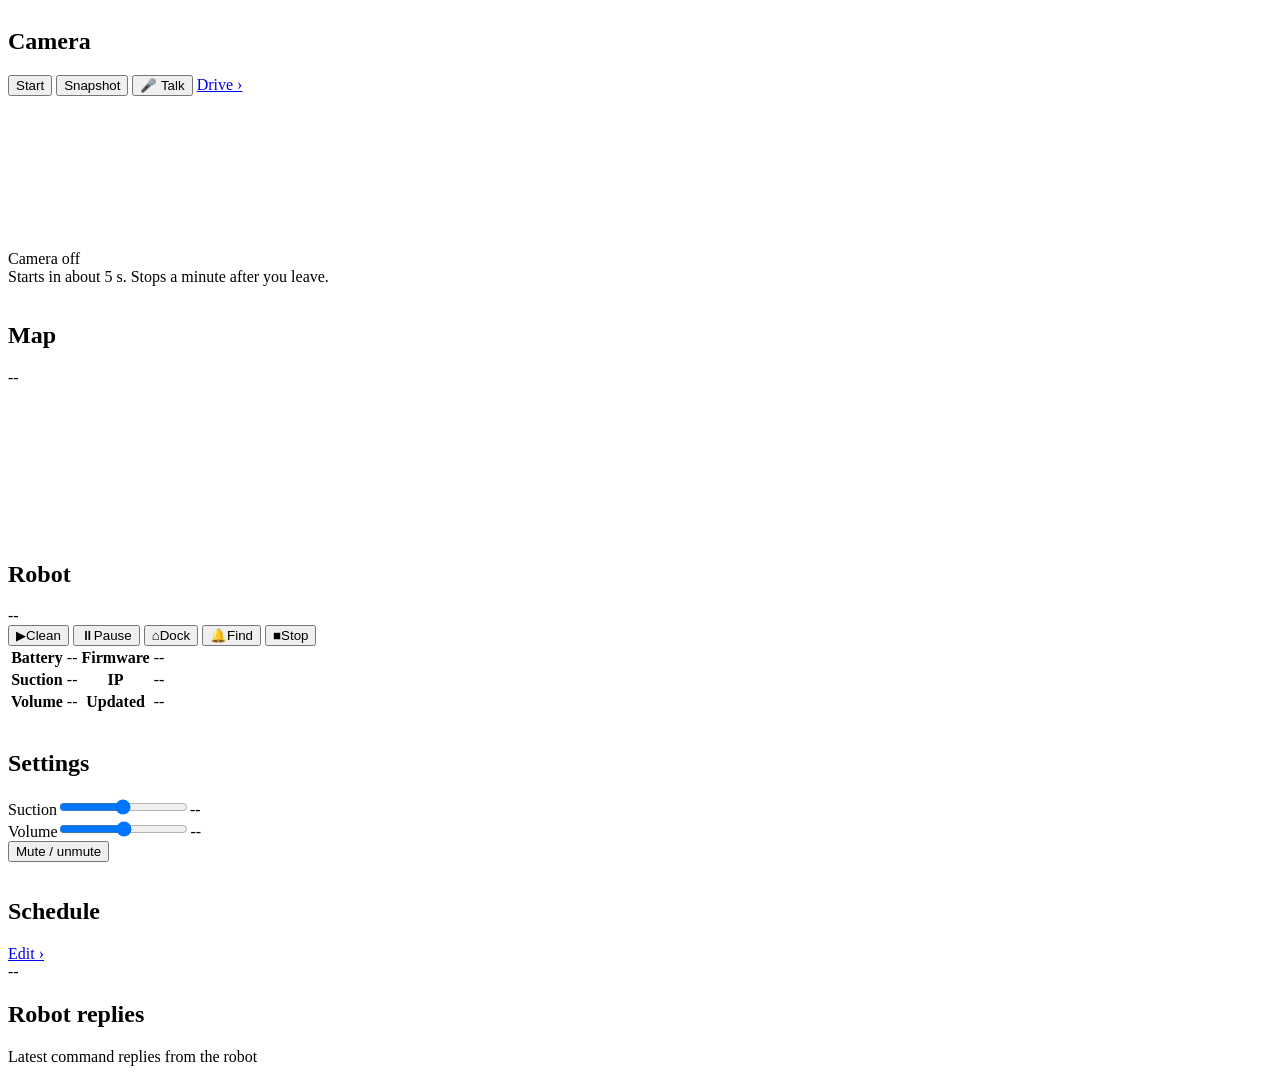
==== lucy_local/web/index.html @ 9b284f02 "lucy-local: local cloud, control panel and Home Assistant integration for Trifo robot vacuums Co-Aut" ====
<!DOCTYPE html>
<html lang="en">
<head>
<meta charset="utf-8">
<meta name="viewport" content="width=device-width, initial-scale=1">
<title>lucy-local</title>
<link rel="stylesheet" href="/static/app.css">
</head>
<body>
<main class="page">
  <div class="grid2">
    <div style="display:grid;gap:16px">
    <section class="card">
      <div class="card-head">
        <h2>Camera</h2><span class="grow"></span>
        <button id="cam-btn">Start</button>
        <button id="snap-btn" title="Snapshot">Snapshot</button>
        <button id="talk-btn" title="Talk through the robot's speaker">🎤 Talk</button>
        <a class="btn" href="/drive">Drive ›</a>
      </div>
      <div class="video">
        <video id="video" muted playsinline autoplay></video>
        <div class="idle" id="cam-idle"><div>Camera off</div><div class="small">Starts in about 5 s. Stops a minute after you leave.</div></div>
      </div>
      <div class="snap" id="snap" hidden>
        <img id="snap-img" alt="Snapshot">
        <div class="row small" style="margin-top:6px"><span class="grow muted" id="snap-info"></span><a id="snap-save" download>Save</a></div>
      </div>
    </section>

    <section class="card">
      <div class="card-head"><h2>Map</h2><span class="grow"></span><span class="small muted" id="map-info">--</span></div>
      <div class="mapbox"><canvas id="map"></canvas></div>
      <div class="row small" id="goto-bar" style="margin-top:8px" hidden>
        <span class="grow" id="goto-info"></span>
        <button class="ghost" id="goto-cancel">Cancel</button><button class="primary" id="goto-go">Go here</button>
      </div>
      <div class="small muted" id="goto-hint" style="margin-top:6px" hidden>Tap the map to send the robot to a spot (no cleaning).</div>
    </section>
    </div>

    <div style="display:grid;gap:16px">
      <section class="card">
        <div class="card-head"><h2>Robot</h2><span class="grow"></span><span class="chip" id="state-chip">--</span></div>
        <div class="actions-grid">
          <button onclick="act('start')"><span class="i">▶</span>Clean</button>
          <button onclick="act('pause')"><span class="i">⏸</span>Pause</button>
          <button onclick="act('dock')"><span class="i">⌂</span>Dock</button>
          <button onclick="act('locate')"><span class="i">🔔</span>Find</button>
          <button class="danger" onclick="act('stop')"><span class="i">■</span>Stop</button>
        </div>
        <table class="small">
          <tr><th>Battery</th><td data-status="battery">--</td><th>Firmware</th><td data-status="firmware">--</td></tr>
          <tr><th>Suction</th><td data-status="suction">--</td><th>IP</th><td data-status="ip">--</td></tr>
          <tr><th>Volume</th><td data-status="volume">--</td><th>Updated</th><td data-status="updated">--</td></tr>
        </table>
      </section>

      <section class="card">
        <h2>Settings</h2>
        <div class="slider"><span>Suction</span><input type="range" id="suction" min="0" max="100" step="1"><output id="suction-out">--</output></div>
        <div class="row" id="presets"></div>
        <div class="slider"><span>Volume</span><input type="range" id="volume" min="0" max="100" step="1"><output id="volume-out">--</output></div>
        <div class="row" id="lang-row" hidden><span>Voice language</span><select id="lang" aria-label="Voice language"></select></div>
        <div class="row"><button id="mute-btn">Mute / unmute</button><button id="unmute-btn" hidden>Voice on</button><span class="muted small" id="mute-state"></span></div>
      </section>

      <section class="card">
        <div class="card-head"><h2>Schedule</h2><span class="grow"></span><a href="/settings#schedule" class="small">Edit ›</a></div>
        <div id="sched" class="small muted">--</div>
      </section>
    </div>
  </div>

  <section class="card">
    <div class="card-head"><h2>Robot replies</h2><span class="grow"></span><span class="small muted">Latest command replies from the robot</span></div>
    <div class="log" id="log"></div>
  </section>
</main>
<script src="/static/app.js"></script>
<script>
'use strict';
topbar('home');

// ---- camera
const cam = Camera($('video'), (s, msg) => {
  const idle = $('cam-idle');
  $('video').style.display = s === 'live' ? 'block' : 'none';
  idle.style.display = s === 'live' ? 'none' : 'flex';
  idle.firstElementChild.textContent = {starting: 'Waking the camera…', off: 'Camera off', dropped: 'Camera dropped',
                                        error: 'Camera unavailable'}[s] || '';
  idle.lastElementChild.textContent = s === 'error' ? msg : s === 'starting' ? 'About 5 seconds' : '';
  $('cam-btn').textContent = s === 'live' || s === 'starting' ? 'Stop' : 'Start';
});
$('cam-btn').onclick = () => cam.running ? cam.stop() : cam.start().catch(() => {});
$('snap-btn').onclick = async () => {
  const wasRunning = cam.running;
  try {
    await cam.start();
    if (!wasRunning) await new Promise((r) => setTimeout(r, 1500));
    const s = await cam.snapshot();
    if (!s) return toast('Camera is not running', true);
    const url = URL.createObjectURL(s.blob);
    $('snap-img').src = url;
    $('snap-save').href = url;
    $('snap-save').download = 'robot-' + stamp() + '.png';
    $('snap-info').textContent = s.width + '×' + s.height + ' at ' + new Date().toLocaleTimeString();
    $('snap').hidden = false;
  } catch (e) { toast('Snapshot failed: ' + e.message, true); }
  finally { if (!wasRunning) cam.stop(); }
};

// ---- talk through the robot's speaker
const talk = Talk((s, msg) => {
  const b = $('talk-btn');
  b.classList.toggle('on', s === 'on');
  b.textContent = s === 'on' ? '🎤 Talking… stop' : s === 'starting' ? '🎤 Connecting…' : '🎤 Talk';
  if (s === 'on') toast('Talking. The robot plays you about a second behind.');
  if (s === 'error') toast('Talk failed: ' + msg, true);
});
$('talk-btn').onclick = () => talk.toggle();
$('talk-btn').hidden = true;
api('/api/actions').then((a) => { $('talk-btn').hidden = !a.talk_start; }).catch(() => {});

// ---- map: refreshes while this page is open
let gotoTarget = null, canGoto = false;
const mapView = MapView($('map'), (t) => { $('map-info').textContent = t; }, {onPick: (x, y) => {
  if (!canGoto) return;
  gotoTarget = {x, y};
  mapView.mark(gotoTarget);
  $('goto-info').textContent = 'Send the robot to ' + Math.hypot(x, y).toFixed(1) + ' m from the dock (x ' + x + ', y ' + y + ')?';
  $('goto-bar').hidden = false;
}});
mapView.start();
api('/api/actions').then((a) => { canGoto = !!a.goto; $('goto-hint').hidden = !canGoto; }).catch(() => {});
$('goto-cancel').onclick = () => { gotoTarget = null; mapView.mark(null); $('goto-bar').hidden = true; };
$('goto-go').onclick = async () => {
  if (!gotoTarget) return;
  $('goto-go').disabled = true;
  try {
    await api('/api/goto', {body: gotoTarget});
    $('goto-info').textContent = 'Sent. The robot takes up to a minute to start moving.';
    setTimeout(() => { $('goto-bar').hidden = true; }, 4000);
  } catch (e) { $('goto-info').textContent = 'Failed: ' + e.message; }
  $('goto-go').disabled = false;
};

// ---- sliders: send on release, not while dragging
function slider(id, action) {
  const input = $(id), out = $(id + '-out');
  let dragging = false;
  input.addEventListener('input', () => { dragging = true; out.textContent = input.value + '%'; });
  input.addEventListener('change', async () => { dragging = false; if (await act(action, +input.value)) toast(action === 'set_suction' ? 'Suction ' + input.value + '% sent. The robot takes a few minutes to apply it.' : 'Volume ' + input.value + '%'); });
  return (v) => { if (!dragging && v != null) { input.value = v; out.textContent = v + '%'; } };
}
const setSuction = slider('suction', 'set_suction');
const setVolume = slider('volume', 'set_volume');
$('mute-btn').onclick = () => act('mute');
$('unmute-btn').onclick = () => act('unmute');
api('/api/actions').then((a) => {
  // profiles with a separate unmute (the Max's VOICE 0/1) get two buttons instead of a toggle
  if (a.unmute) { $('mute-btn').textContent = a.mute.label; $('unmute-btn').textContent = a.unmute.label; $('unmute-btn').hidden = false; }
  // the robot only confirms "OK", so the menu starts on a prompt rather than a guessed current value
  const lang = a.set_language && a.set_language.choices;
  if (lang) {
    $('lang').replaceChildren(h('option', {value: '', disabled: true, selected: true}, 'Choose…'),
      ...Object.entries(lang).map(([v, label]) => h('option', {value: v}, label)));
    $('lang').onchange = async () => {
      const v = $('lang').value;
      if (v && await act('set_language', v)) toast('Voice language ' + lang[v] + ' sent. The robot replies in a minute or two.');
    };
    $('lang-row').hidden = false;
  }
}).catch(() => {});

api('/api/settings').then((s) => {
  for (const [name, val] of Object.entries(s.suction_presets)) {
    $('presets').append(h('button', {class: 'ghost small', onclick: async () => { if (await act('set_suction', val)) { setSuction(val); toast('Suction ' + name + ' sent. The robot takes a few minutes to apply it.'); } }}, name + ' ' + val));
  }
});

liveStatus((s) => {
  $('state-chip').textContent = s.online ? s.name : 'offline';
  setSuction(s.suction);
  setVolume(s.volume);
  $('mute-state').textContent = s.muted == null ? '' : s.muted ? 'muted' : 'sound on';
});

// ---- schedule summary + replies log
let actionLabels = null;
async function refresh() {
  try {
    const sch = await api('/api/schedule');
    const n = sch.next;
    actionLabels = actionLabels || await api('/api/actions');
    $('sched').textContent = n ? 'Next: ' + ((actionLabels[n.entry.action] || {}).label || n.entry.action) + ' at ' + new Date(n.at).toLocaleString([], {weekday: 'short', hour: '2-digit', minute: '2-digit'})
      : sch.entries.length ? 'No upcoming runs (all disabled)' : 'Nothing scheduled';
    const rs = await api('/api/responses?limit=40');
    const log = $('log');
    log.replaceChildren(...rs.reverse().map((r) => h('div', {}, r.ts.slice(11) + '  ' + r.cmd + (r.data ? ' = ' + r.data : '') + '  (key ' + r.key + ')')));
  } catch (_) {}
}
refresh();
setInterval(refresh, 5000);
</script>
</body>
</html>
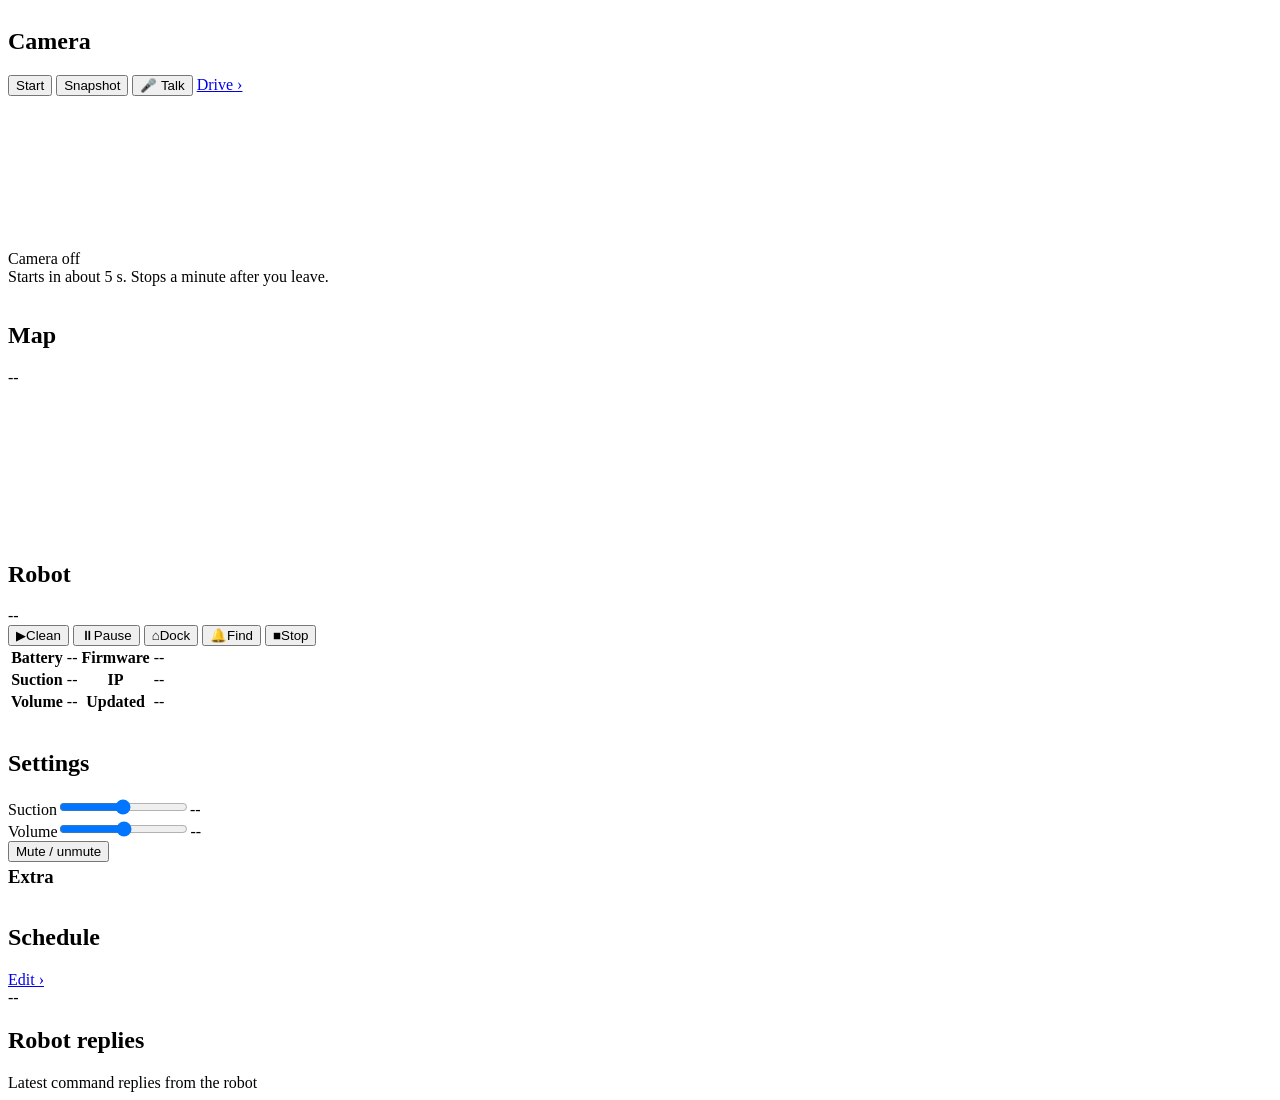
==== commit 652a7503: "Settings: command tester, editable profiles, custom actions Built-in profiles were read-only with ev" ====
--- a/lucy_local/web/index.html
+++ b/lucy_local/web/index.html
@@ -4,7 +4,7 @@
 <meta charset="utf-8">
 <meta name="viewport" content="width=device-width, initial-scale=1">
 <title>lucy-local</title>
-<link rel="stylesheet" href="/static/app.css">
+<link rel="stylesheet" href="static/app.css">
 </head>
 <body>
 <main class="page">
@@ -16,7 +16,7 @@
         <button id="cam-btn">Start</button>
         <button id="snap-btn" title="Snapshot">Snapshot</button>
         <button id="talk-btn" title="Talk through the robot's speaker">🎤 Talk</button>
-        <a class="btn" href="/drive">Drive ›</a>
+        <a class="btn" href="drive">Drive ›</a>
       </div>
       <div class="video">
         <video id="video" muted playsinline autoplay></video>
@@ -63,10 +63,11 @@
         <div class="slider"><span>Volume</span><input type="range" id="volume" min="0" max="100" step="1"><output id="volume-out">--</output></div>
         <div class="row" id="lang-row" hidden><span>Voice language</span><select id="lang" aria-label="Voice language"></select></div>
         <div class="row"><button id="mute-btn">Mute / unmute</button><button id="unmute-btn" hidden>Voice on</button><span class="muted small" id="mute-state"></span></div>
+        <div id="extras" hidden style="display:grid;gap:8px"><h3 class="group-title" style="margin:4px 0 0">Extra</h3></div>
       </section>
 
       <section class="card">
-        <div class="card-head"><h2>Schedule</h2><span class="grow"></span><a href="/settings#schedule" class="small">Edit ›</a></div>
+        <div class="card-head"><h2>Schedule</h2><span class="grow"></span><a href="settings#schedule" class="small">Edit ›</a></div>
         <div id="sched" class="small muted">--</div>
       </section>
     </div>
@@ -77,7 +78,7 @@
     <div class="log" id="log"></div>
   </section>
 </main>
-<script src="/static/app.js"></script>
+<script src="static/app.js"></script>
 <script>
 'use strict';
 topbar('home');
@@ -120,7 +121,7 @@
 });
 $('talk-btn').onclick = () => talk.toggle();
 $('talk-btn').hidden = true;
-api('/api/actions').then((a) => { $('talk-btn').hidden = !a.talk_start; }).catch(() => {});
+api('api/actions').then((a) => { $('talk-btn').hidden = !a.talk_start; }).catch(() => {});
 
 // ---- map: refreshes while this page is open
 let gotoTarget = null, canGoto = false;
@@ -132,13 +133,13 @@
   $('goto-bar').hidden = false;
 }});
 mapView.start();
-api('/api/actions').then((a) => { canGoto = !!a.goto; $('goto-hint').hidden = !canGoto; }).catch(() => {});
+api('api/actions').then((a) => { canGoto = !!a.goto; $('goto-hint').hidden = !canGoto; }).catch(() => {});
 $('goto-cancel').onclick = () => { gotoTarget = null; mapView.mark(null); $('goto-bar').hidden = true; };
 $('goto-go').onclick = async () => {
   if (!gotoTarget) return;
   $('goto-go').disabled = true;
   try {
-    await api('/api/goto', {body: gotoTarget});
+    await api('api/goto', {body: gotoTarget});
     $('goto-info').textContent = 'Sent. The robot takes up to a minute to start moving.';
     setTimeout(() => { $('goto-bar').hidden = true; }, 4000);
   } catch (e) { $('goto-info').textContent = 'Failed: ' + e.message; }
@@ -157,7 +158,7 @@
 const setVolume = slider('volume', 'set_volume');
 $('mute-btn').onclick = () => act('mute');
 $('unmute-btn').onclick = () => act('unmute');
-api('/api/actions').then((a) => {
+api('api/actions').then((a) => {
   // profiles with a separate unmute (the Max's VOICE 0/1) get two buttons instead of a toggle
   if (a.unmute) { $('mute-btn').textContent = a.mute.label; $('unmute-btn').textContent = a.unmute.label; $('unmute-btn').hidden = false; }
   // the robot only confirms "OK", so the menu starts on a prompt rather than a guessed current value
@@ -173,7 +174,27 @@
   }
 }).catch(() => {});
 
-api('/api/settings').then((s) => {
+// actions added in the profile editor (group "extra"): a button, a number, or a dropdown
+api('api/actions').then((a) => {
+  const extras = Object.entries(a).filter(([, x]) => x.group === 'extra');
+  for (const [name, x] of extras) {
+    if (x.choices) {
+      const sel = h('select', {'aria-label': x.label}, h('option', {value: '', disabled: true, selected: true}, 'Choose…'),
+        ...Object.entries(x.choices).map(([v, l]) => h('option', {value: v}, l)));
+      sel.onchange = async () => { if (await act(name, sel.value)) toast(x.label + ': ' + x.choices[sel.value] + ' sent'); };
+      $('extras').append(h('div', {class: 'row'}, h('span', {}, x.label), sel));
+    } else if (x.takes_value) {
+      const n = h('input', {type: 'number', min: x.min, max: x.max, value: x.min ?? 0, 'aria-label': x.label, style: 'width:90px'});
+      $('extras').append(h('div', {class: 'row'}, h('span', {}, x.label), n,
+        h('button', {class: 'small', onclick: async () => { if (await act(name, n.value)) toast(x.label + ' ' + n.value + ' sent'); }}, 'Send')));
+    } else {
+      $('extras').append(h('div', {class: 'row'}, h('button', {onclick: async () => { if (await act(name)) toast(x.label + ' sent'); }}, x.label)));
+    }
+  }
+  $('extras').hidden = !extras.length;
+}).catch(() => {});
+
+api('api/settings').then((s) => {
   for (const [name, val] of Object.entries(s.suction_presets)) {
     $('presets').append(h('button', {class: 'ghost small', onclick: async () => { if (await act('set_suction', val)) { setSuction(val); toast('Suction ' + name + ' sent. The robot takes a few minutes to apply it.'); } }}, name + ' ' + val));
   }
@@ -190,12 +211,12 @@
 let actionLabels = null;
 async function refresh() {
   try {
-    const sch = await api('/api/schedule');
+    const sch = await api('api/schedule');
     const n = sch.next;
-    actionLabels = actionLabels || await api('/api/actions');
+    actionLabels = actionLabels || await api('api/actions');
     $('sched').textContent = n ? 'Next: ' + ((actionLabels[n.entry.action] || {}).label || n.entry.action) + ' at ' + new Date(n.at).toLocaleString([], {weekday: 'short', hour: '2-digit', minute: '2-digit'})
       : sch.entries.length ? 'No upcoming runs (all disabled)' : 'Nothing scheduled';
-    const rs = await api('/api/responses?limit=40');
+    const rs = await api('api/responses?limit=40');
     const log = $('log');
     log.replaceChildren(...rs.reverse().map((r) => h('div', {}, r.ts.slice(11) + '  ' + r.cmd + (r.data ? ' = ' + r.data : '') + '  (key ' + r.key + ')')));
   } catch (_) {}
